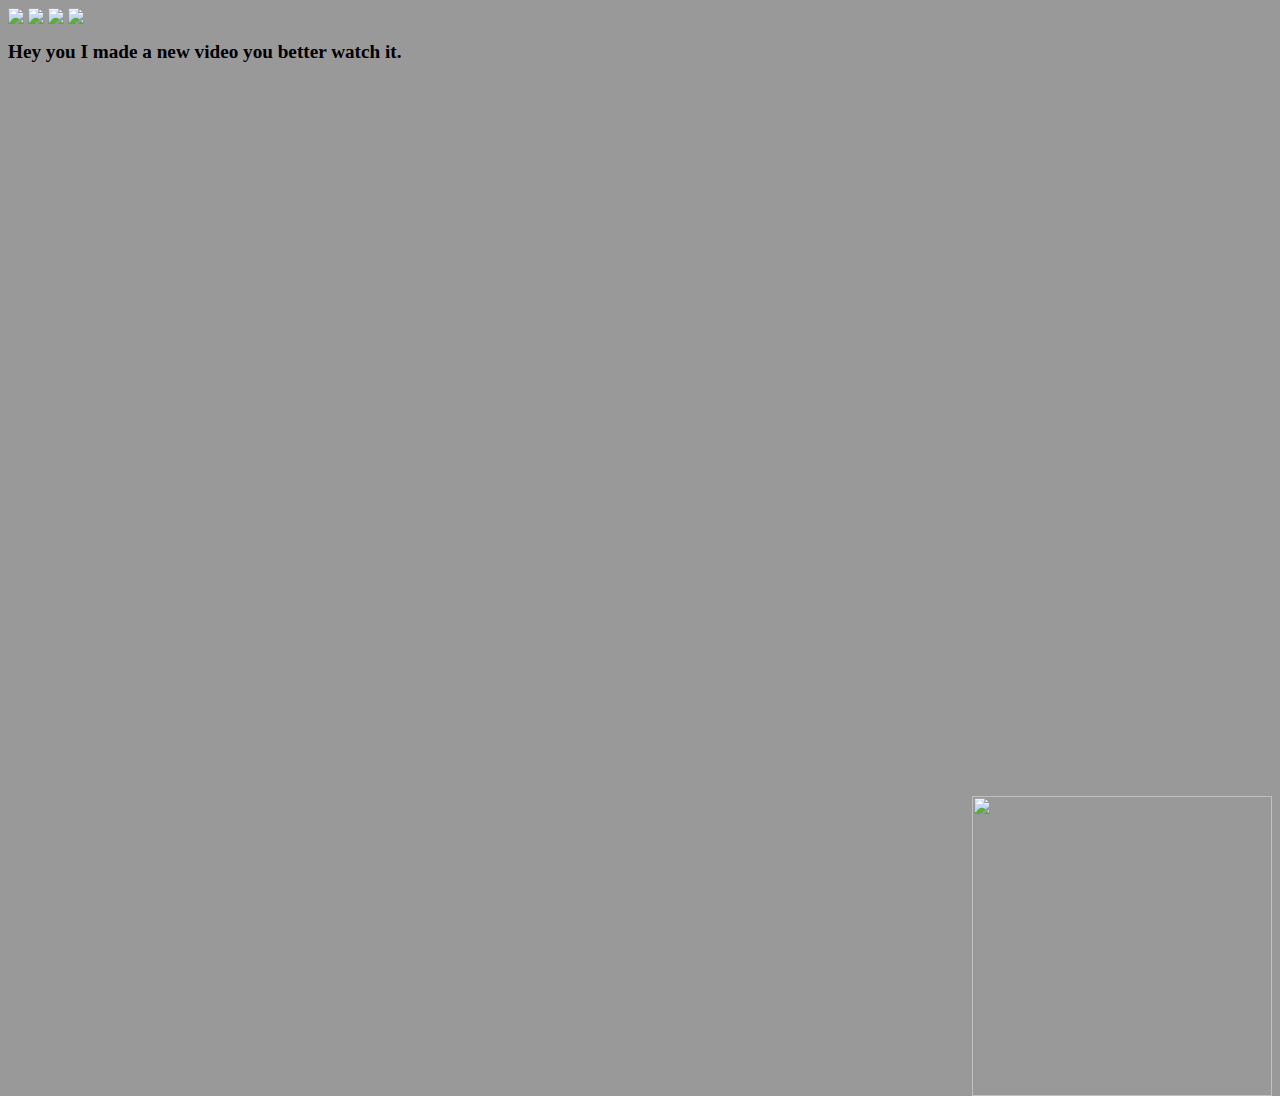
==== Website v.2/index.html @ bf8536a9 "Website v.2" ====
<!doctype hmtl>
	<!DOCTYPE html>
	<html>
		<head>
		<title>Craft12345's Website</title>
	<link href="main.css" rel="stylesheet" type="text/css">




	</head>

	<img src="http://www.oliviafrescura.com/wp-content/uploads/2012/12/My-Links-2.png">

	 <a href="https://www.youtube.com/channel/UCg8RpguYcb-RUc2Lvrl8teA"><img src="http://www.alchemysoftware.com/images/youtube_play_small.png" /></a>

	<a href="https://twitter.com/OffcCraft12345"><img src="https://g.twimg.com/dev/documentation/image/Twitter_logo_blue_48.png" /></a>

	<a href="https://www.twitch.tv/craft12345"><img src="https://cdn3.iconfinder.com/data/icons/happily-colored-snlogo/128/twitch.png" /></a>





<style>
body {
        background-image: url("http://wallpapercave.com/wp/gYCyRTw.jpg ");
} 

</style>



	<body>

		<h1><stong>Hey you I made a new video you better watch it.</strong></h1>
		
		<iframe width="1280" height="720" src="https://www.youtube.com/embed/cUNxY-skAhI"?autoplay=1 frameborder="0" allowfullscreen></iframe>

		<img src="https://seravo.fi/wp-content/uploads/2013/12/HTML5logo.png" alt="" width="300" height="300" align="right">



	</body>


	</html>
---- Website v.2/main.css ----
Body {
	background:#999;
}

h1 {
    color: black;
    font-family: verdana;
    font-size: 120%; 
  }
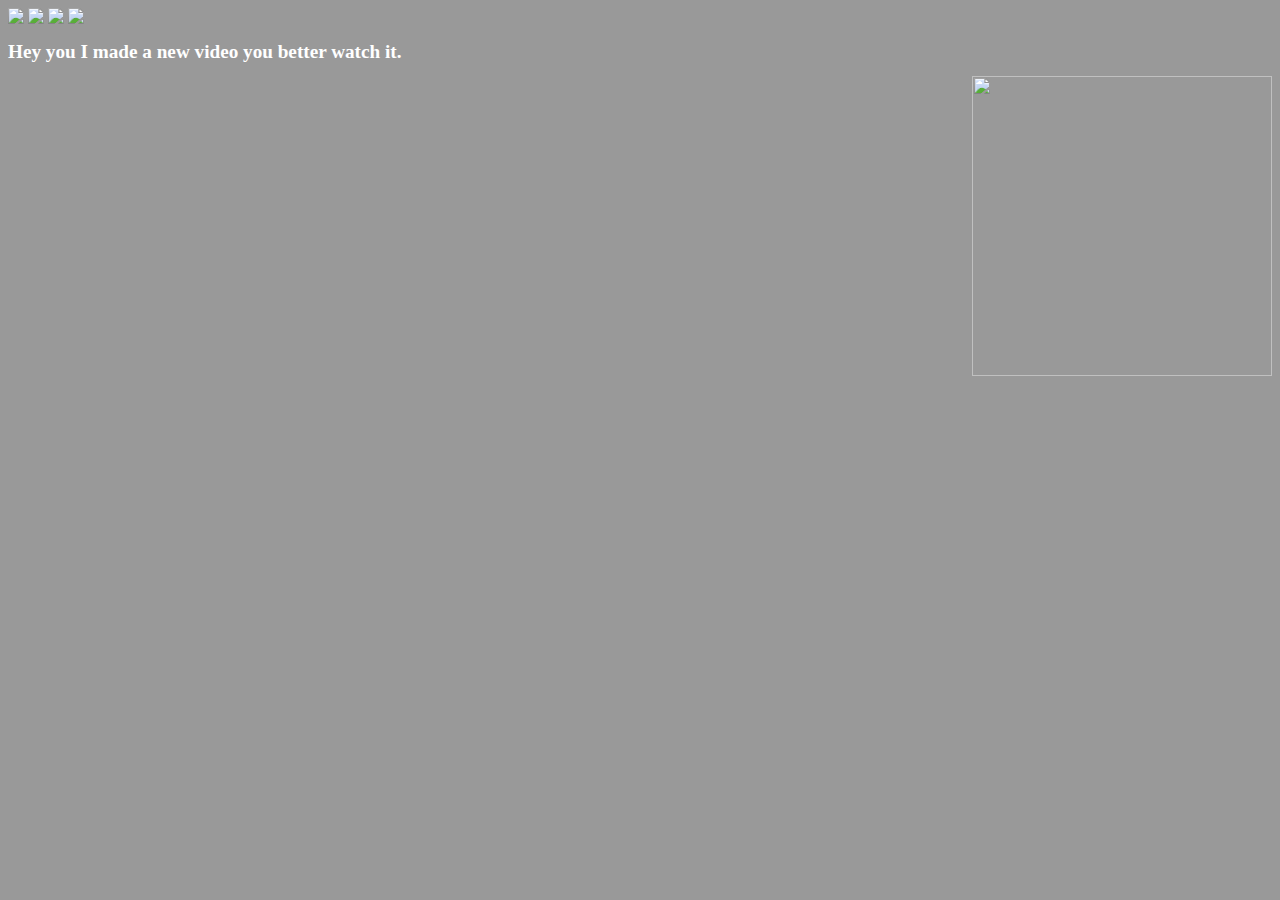
==== commit 14a1f580: "nujunhn" ====
--- a/Website v.2/index.html
+++ b/Website v.2/index.html
@@ -24,7 +24,7 @@
 
 <style>
 body {
-        background-image: url("http://wallpapercave.com/wp/gYCyRTw.jpg ");
+        background-image: url("http://wallpapersonthe.net/wallpapers/b/3840x2160/3840x2160-earth_a_dreamy_world-6485.jpg");
 } 
 
 </style>
@@ -35,7 +35,7 @@
 
 		<h1><stong>Hey you I made a new video you better watch it.</strong></h1>
 		
-		<iframe width="1280" height="720" src="https://www.youtube.com/embed/cUNxY-skAhI"?autoplay=1 frameborder="0" allowfullscreen></iframe>
+		<iframe width="800" height="480" src="https://www.youtube.com/embed/cUNxY-skAhI"?autoplay=1 frameborder="0" allowfullscreen></iframe>
 
 		<img src="https://seravo.fi/wp-content/uploads/2013/12/HTML5logo.png" alt="" width="300" height="300" align="right">
 
--- a/Website v.2/main.css
+++ b/Website v.2/main.css
@@ -3,7 +3,7 @@
 }
 
 h1 {
-    color: black;
+    color: White;
     font-family: verdana;
     font-size: 120%; 
   }